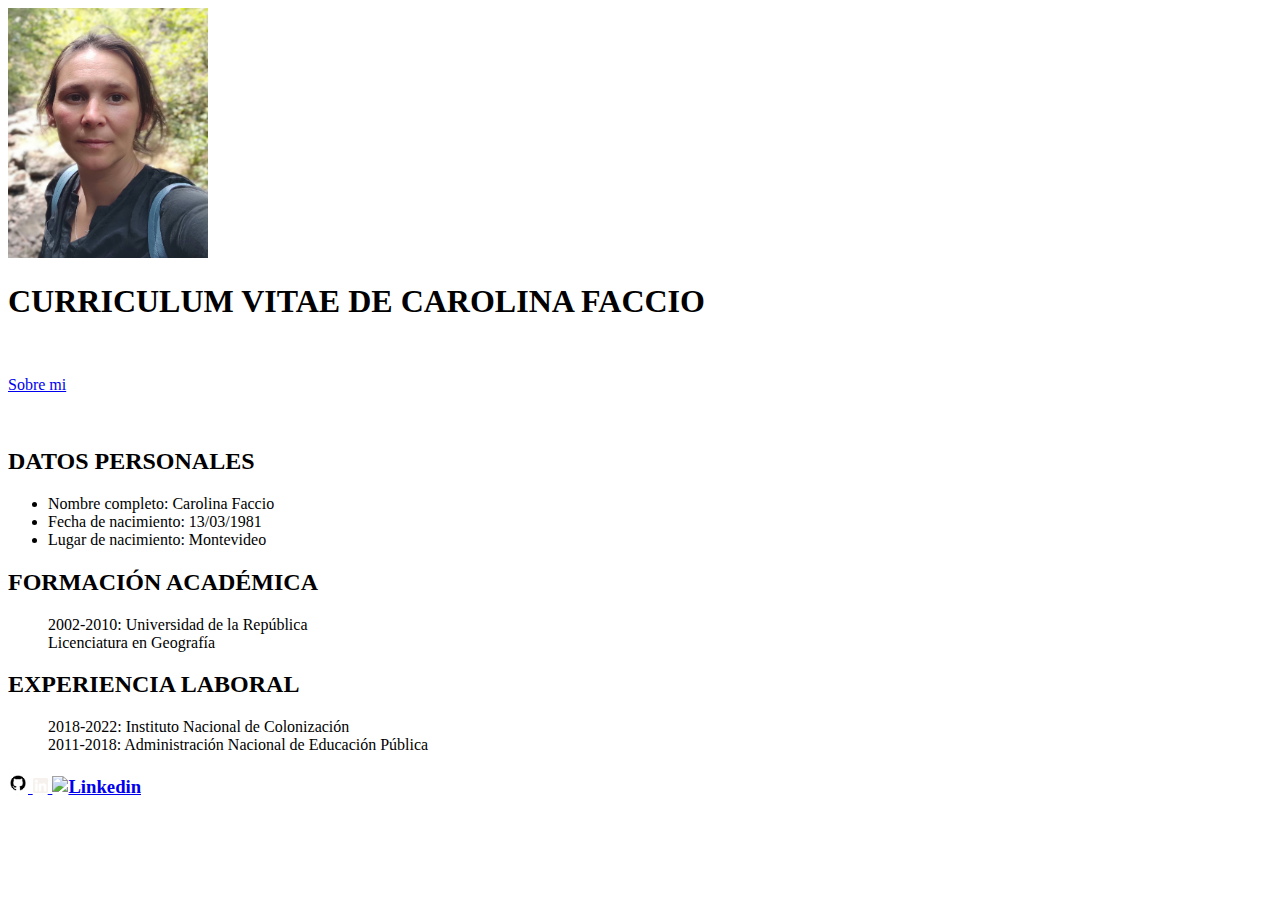
==== index.html @ a58d3cfd "subiendo los archivos" ====
<!DOCTYPE html>
<html lang="en">
<head>
    <meta charset="UTF-8">
    <meta http-equiv="X-UA-Compatible" content="IE=edge">
    <meta name="viewport" content="width=device-width, initial-scale=1.0">
    <title>Curriculum</title>
    <link href="css/Style.css" rel="stylesheet">
    <link rel="stylesheet" href="">
</head>
<body>
    <header>       
      <img src="/img/image.jpg" alt="foto" width="200" height="250">   
      <h1>  CURRICULUM  VITAE  DE  CAROLINA  FACCIO </h1>         
    </header>    
    <MAIN>
        <br>
        <p><a href= "/SobreMi.html" target="_blank"> Sobre mi </a> </p> 
        <br>
      


    <h2>DATOS  PERSONALES</h2>
    <ul>
       <li><span class="negritaobli"> Nombre completo:</span> Carolina Faccio </li>
       <li><span class="negritaobli">Fecha de nacimiento:</span> 13/03/1981</li>
       <li><span class="negritaobli">Lugar de nacimiento: </span> Montevideo</li>
    </ul>
    <h2>FORMACIÓN  ACADÉMICA</h2>
    <ul Type="none">
            <li><span class="negrita">2002-2010:</span> Universidad de la República <br>
            Licenciatura en Geografía <br></li></div>
    </ul>

    <h2>EXPERIENCIA  LABORAL</h2> 
     <ul Type="none"> 
         <li><span class="negrita">2018-2022:</span> Instituto Nacional de Colonización</li>
         <li><span class="negrita">2011-2018:</span> Administración Nacional de Educación Pública</li>         
     </ul>
</MAIN>
<footer class="fondo" >
  <h3> <a  href= "https://github.com/carolafaccio" > <img src="img/github.png" alt="foto" width="20" height="20"><a  href= "https://www.instagram.com/" > <img src="img/instagram.png" alt="foto" width="15" height="15">  </a> <a  href= "https://www.linkedin.com/"  alt="foto" width="7" height="7" > <img src="img/linkedin.png" alt="Linkedin">   </a> </h3> 
</footer> 
</body>
</html>
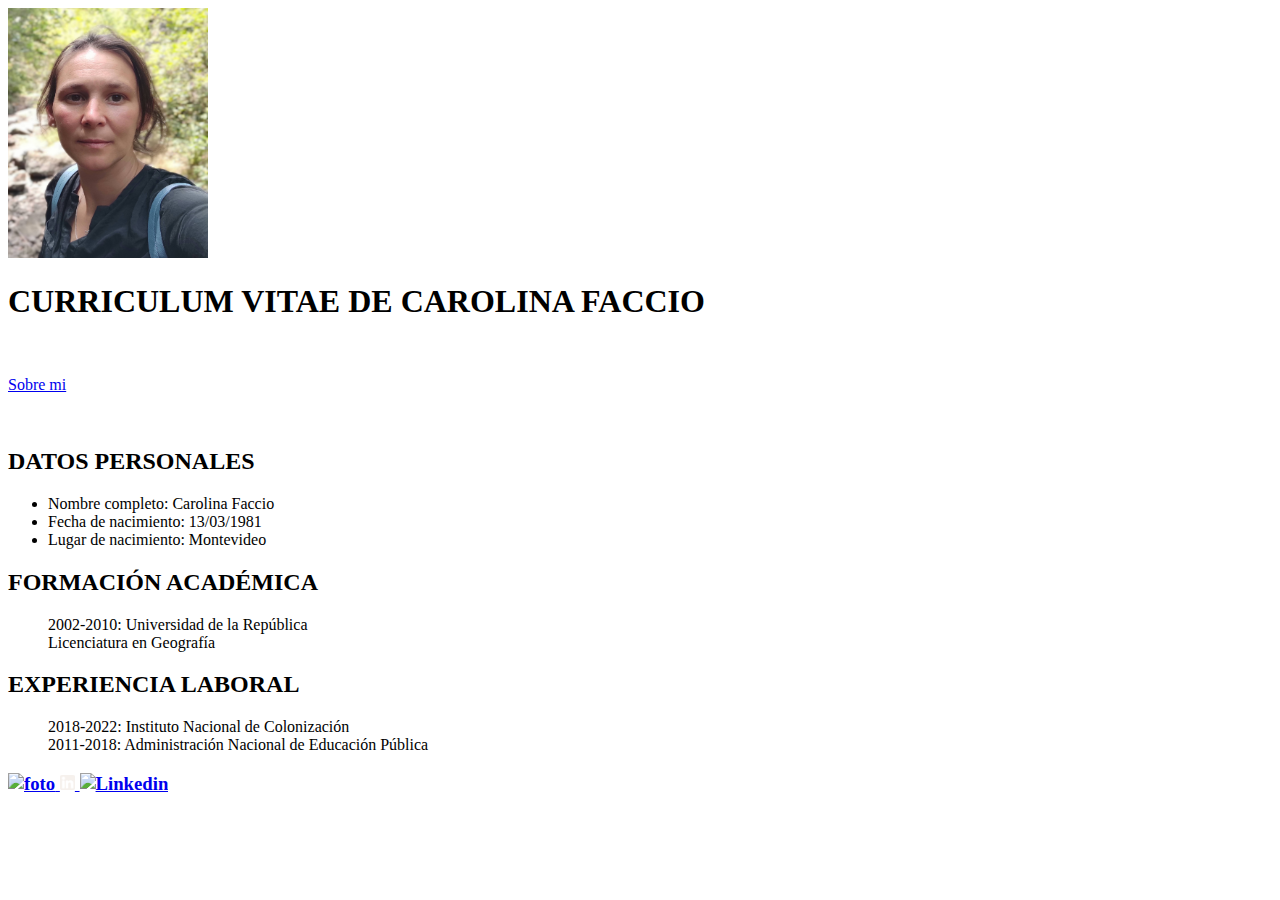
==== commit efd3374a: "Update index.html" ====
--- a/index.html
+++ b/index.html
@@ -39,7 +39,7 @@
      </ul>
 </MAIN>
 <footer class="fondo" >
-  <h3> <a  href= "https://github.com/carolafaccio" > <img src="img/github.png" alt="foto" width="20" height="20"><a  href= "https://www.instagram.com/" > <img src="img/instagram.png" alt="foto" width="15" height="15">  </a> <a  href= "https://www.linkedin.com/"  alt="foto" width="7" height="7" > <img src="img/linkedin.png" alt="Linkedin">   </a> </h3> 
+  <h3> <a  href= "https://github.com/carolafaccio" > <img src="github.png" alt="foto" width="20" height="20"><a  href= "https://www.instagram.com/" > <img src="img/instagram.png" alt="foto" width="15" height="15">  </a> <a  href= "https://www.linkedin.com/"  alt="foto" width="7" height="7" > <img src="img/linkedin.png" alt="Linkedin">   </a> </h3> 
 </footer> 
 </body>
-</html>+</html>
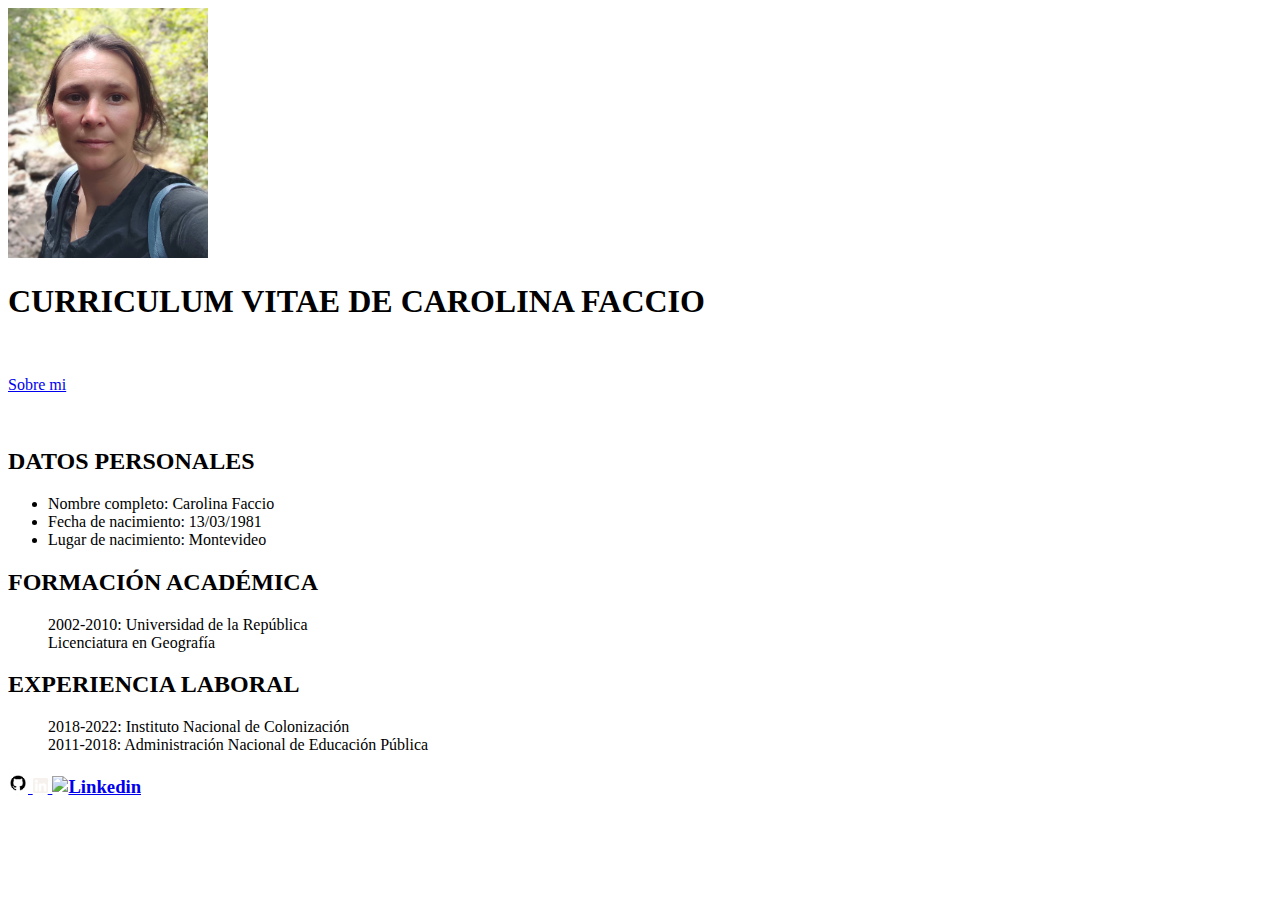
==== commit cc078d1f: "gregue la /img" ====
--- a/index.html
+++ b/index.html
@@ -39,7 +39,7 @@
      </ul>
 </MAIN>
 <footer class="fondo" >
-  <h3> <a  href= "https://github.com/carolafaccio" > <img src="github.png" alt="foto" width="20" height="20"><a  href= "https://www.instagram.com/" > <img src="img/instagram.png" alt="foto" width="15" height="15">  </a> <a  href= "https://www.linkedin.com/"  alt="foto" width="7" height="7" > <img src="img/linkedin.png" alt="Linkedin">   </a> </h3> 
+  <h3> <a  href= "https://github.com/carolafaccio" > <img src="img/github.png" alt="foto" width="20" height="20"><a  href= "https://www.instagram.com/" > <img src="img/instagram.png" alt="foto" width="15" height="15">  </a> <a  href= "https://www.linkedin.com/"  alt="foto" width="7" height="7" > <img src="img/linkedin.png" alt="Linkedin">   </a> </h3> 
 </footer> 
 </body>
 </html>
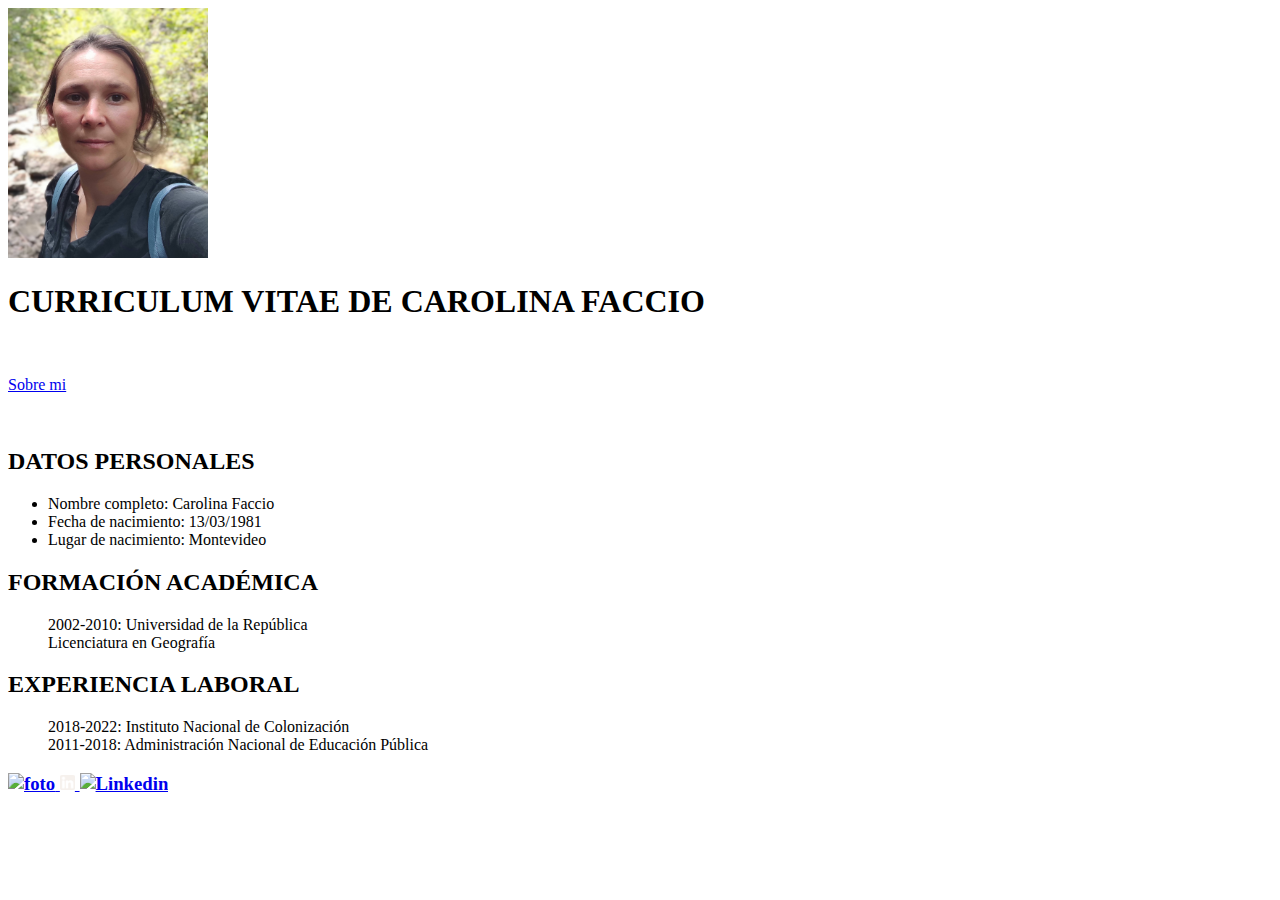
==== commit 60237692: "gregue la CLASE8/img" ====
--- a/index.html
+++ b/index.html
@@ -39,7 +39,7 @@
      </ul>
 </MAIN>
 <footer class="fondo" >
-  <h3> <a  href= "https://github.com/carolafaccio" > <img src="img/github.png" alt="foto" width="20" height="20"><a  href= "https://www.instagram.com/" > <img src="img/instagram.png" alt="foto" width="15" height="15">  </a> <a  href= "https://www.linkedin.com/"  alt="foto" width="7" height="7" > <img src="img/linkedin.png" alt="Linkedin">   </a> </h3> 
+  <h3> <a  href= "https://github.com/carolafaccio" > <img src="CLASE8/img/github.png" alt="foto" width="20" height="20"><a  href= "https://www.instagram.com/" > <img src="img/instagram.png" alt="foto" width="15" height="15">  </a> <a  href= "https://www.linkedin.com/"  alt="foto" width="7" height="7" > <img src="img/linkedin.png" alt="Linkedin">   </a> </h3> 
 </footer> 
 </body>
 </html>
